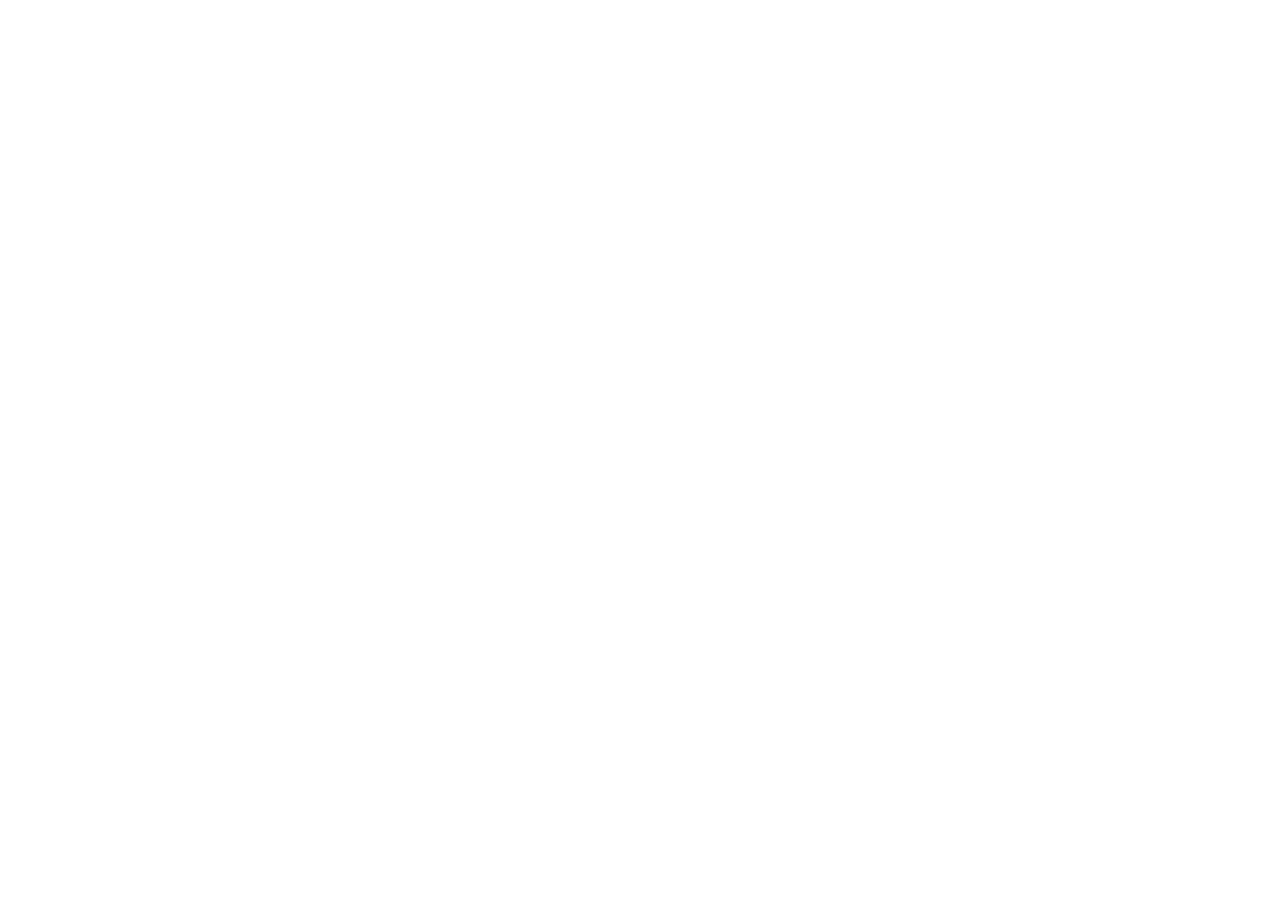
==== Lesson1/index.html @ 99e8ec14 "add Lesson1" ====
<!DOCTYPE html>
<html lang="en">
<head>
    <meta charset="UTF-8">
    <meta name="viewport" content="width=device-width, initial-scale=1.0">
    <meta http-equiv="X-UA-Compatible" content="ie=edge">
    <link rel="stylesheet" href="./css/style.css">
    <title>Lesson1</title>
</head>
<body>
    
</body>
</html>
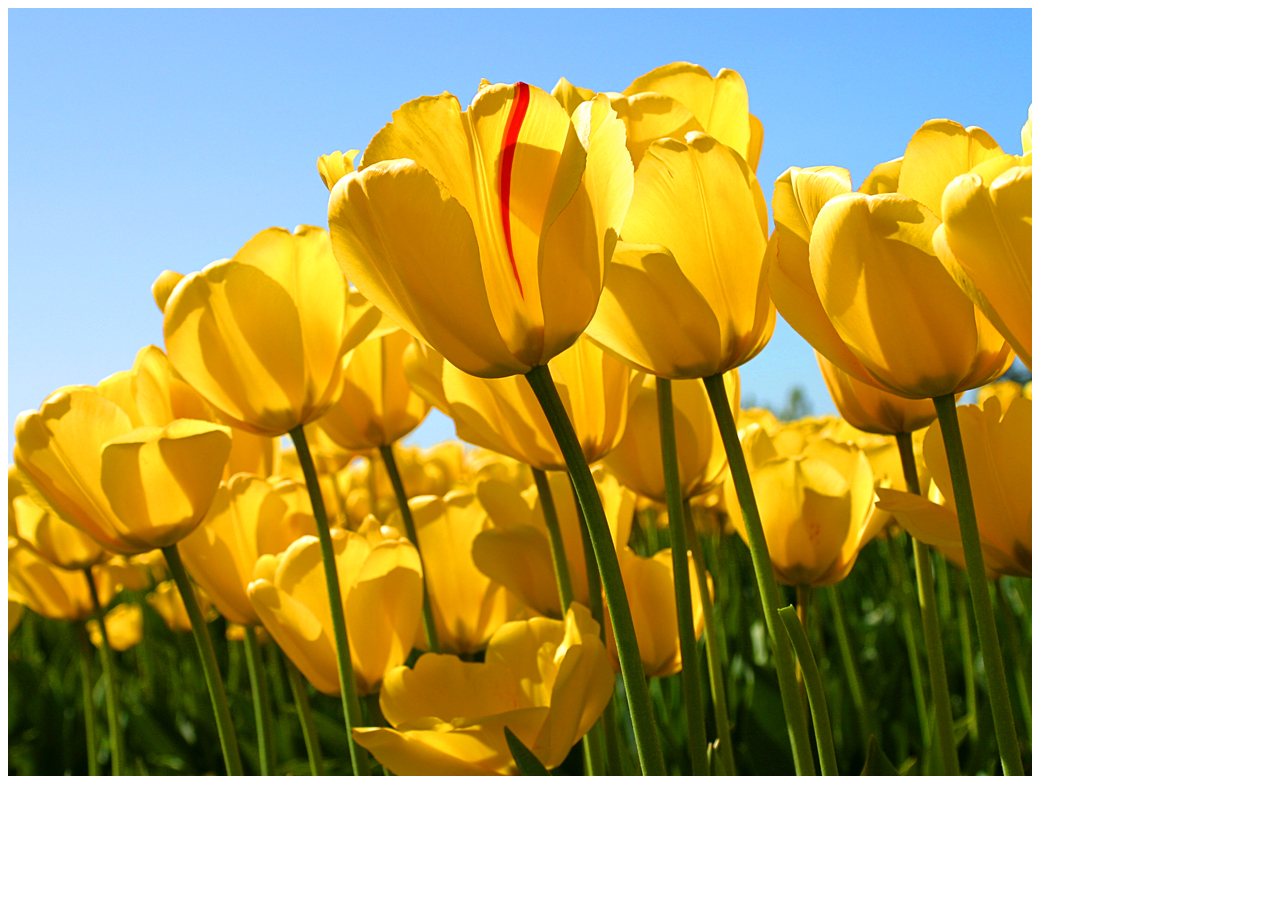
==== commit 0f25674a: "add Lesson1" ====
--- a/Lesson1/index.html
+++ b/Lesson1/index.html
@@ -8,6 +8,9 @@
     <title>Lesson1</title>
 </head>
 <body>
-    
+    <div>
+        <a href="https://www.ukr.net/ua/news/kiev.html">
+        <img src="./img/Tulips.jpg" alt="flover"></a>
+    </div>
 </body>
 </html>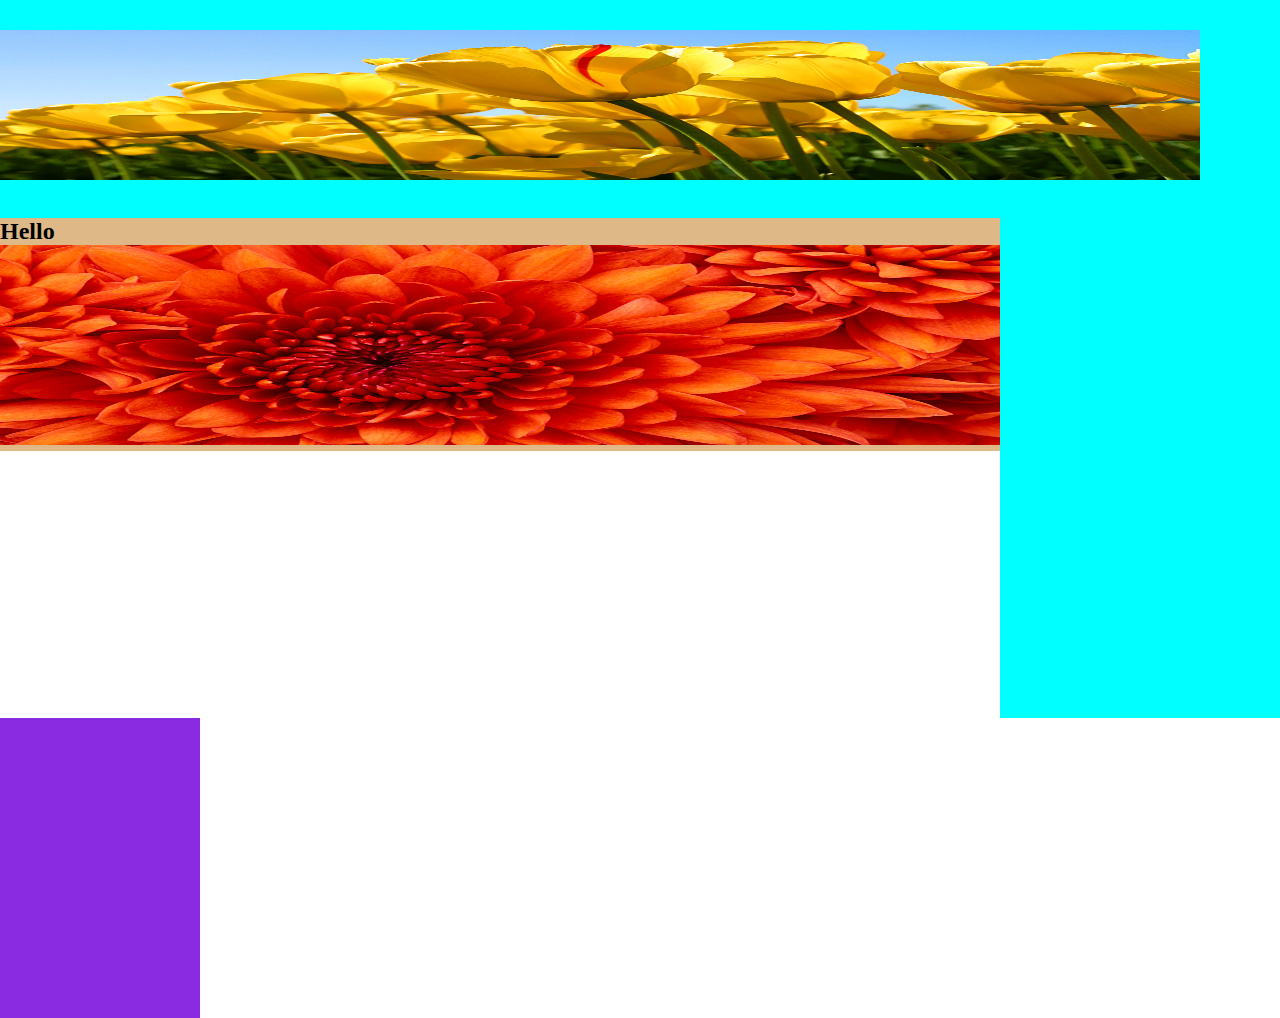
==== commit 58f932df: "add Lesson1" ====
--- a/Lesson1/index.html
+++ b/Lesson1/index.html
@@ -8,9 +8,22 @@
     <title>Lesson1</title>
 </head>
 <body>
-    <div>
+           <header class="header">
+            <h1 class="header-logo">
         <a href="https://www.ukr.net/ua/news/kiev.html">
-        <img src="./img/Tulips.jpg" alt="flover"></a>
-    </div>
-</body>
+        <img class="logo-img" src="./img/Tulips.jpg" alt="flover"></a>
+    </h1>
+    </header>
+
+    <main class="main clearfix">
+        <section class="main-news">
+        <h2>Hello <br> <img class="news-img" src="./img/Chrysanthemum.jpg" alt="Chrysanthemum">
+        </section>
+        <aside class="weaher">
+        </aside>
+    </h2>
+</main>
+
+<footer class="footer"></footer>
+   </body>
 </html>--- a/Lesson1/css/style.css
+++ b/Lesson1/css/style.css
@@ -0,0 +1,48 @@
+*{
+    margin: 0;
+    padding: 0;
+    }
+.header{
+    padding: 30px 0;
+    width: 1300px;
+    background-color: aqua;
+    margin: auto;
+}
+.logo-img{
+    margin: auto;
+    width: 1200px;
+    height: 150px;
+}
+.main{
+    margin: 0 auto;
+    width: 1300px;
+
+}
+.main-news{
+    width: 1000px;
+    float: left;
+    background-color: burlywood;
+    display: inline-block;
+}
+.news-img{
+    width: 1000px;
+    height: 200px;
+}
+.weaher{
+    width: 300px;
+    height: 500px;
+    float: right;
+    background-color: aqua;
+    margin: 0px;    
+}
+.footer{
+    width: 200px;
+    background-color: blueviolet;
+    height: 300px;
+   
+}
+.clearfix::after{
+    content: "";
+    display: table;
+    clear: both;
+}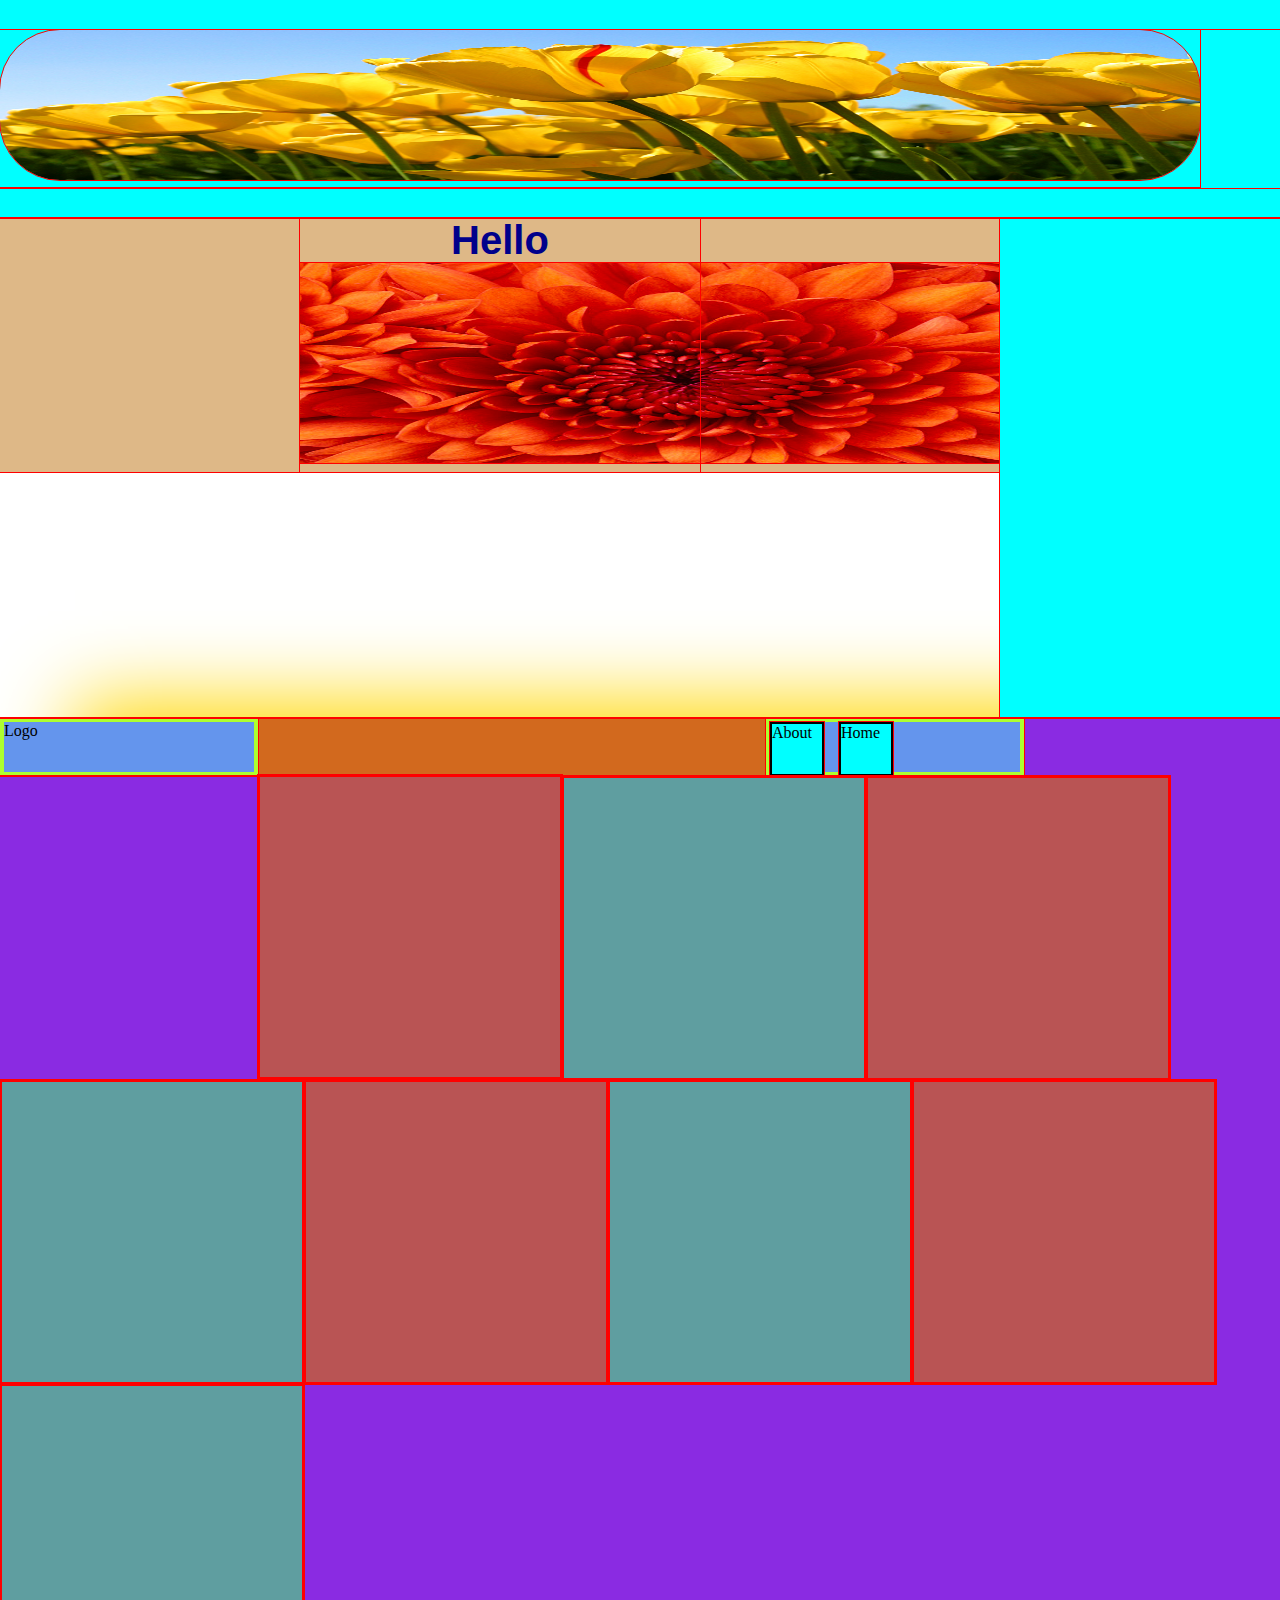
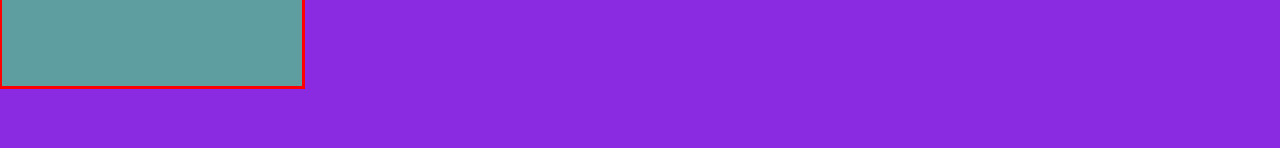
==== commit 0b226698: "html+css" ====
--- a/Lesson1/index.html
+++ b/Lesson1/index.html
@@ -17,13 +17,30 @@
 
     <main class="main clearfix">
         <section class="main-news">
-        <h2>Hello <br> <img class="news-img" src="./img/Chrysanthemum.jpg" alt="Chrysanthemum">
+        <h2 class="title">Hello <br><img class="news-img" src="./img/Chrysanthemum.jpg" alt="Chrysanthemum">
         </section>
-        <aside class="weaher">
+            <aside class="weaher">
         </aside>
     </h2>
 </main>
 
-<footer class="footer"></footer>
+<footer class="footer clearfix shadow">
+    <div class="menu clearfix">
+        <div class="box3">Logo</div>
+        <div class="box4 clearfix">
+            <div class="box5">About</div>
+            <div class="box6">Home</div>
+    </div>
+    </div>
+    <div class="box1"></div>
+    <div class="box2"></div>
+    <div class="box1"></div>
+    <div class="box2"></div>
+    <div class="box1"></div>
+    <div class="box2"></div>
+    <div class="box1"></div>
+    <div class="box2"></div>
+</footer>
+
    </body>
 </html>--- a/Lesson1/css/style.css
+++ b/Lesson1/css/style.css
@@ -1,32 +1,41 @@
 *{
     margin: 0;
     padding: 0;
+    outline: 1px red solid;
     }
 .header{
     padding: 30px 0;
     width: 1300px;
     background-color: aqua;
     margin: auto;
+    box-shadow: 10px 10px 10px greenyellow ;
+
 }
 .logo-img{
     margin: auto;
     width: 1200px;
     height: 150px;
+    border-radius: 60px;
 }
 .main{
     margin: 0 auto;
     width: 1300px;
+    height: 500px;
+ 
 
 }
 .main-news{
     width: 1000px;
     float: left;
     background-color: burlywood;
-    display: inline-block;
+   
 }
 .news-img{
     width: 1000px;
     height: 200px;
+    margin: 0px;
+
+    
 }
 .weaher{
     width: 300px;
@@ -35,14 +44,64 @@
     background-color: aqua;
     margin: 0px;    
 }
+.title{
+    width: 400px;
+    margin: 0 auto;
+    color: darkblue;
+    /* font-style: italic; */
+    font-size: 40px;
+    text-align: center;
+    font-family: 'Franklin Gothic Medium', 'Arial Narrow', Arial, sans-serif;
+    font-weight: 700;
+}
 .footer{
-    width: 200px;
+    width: 1300px;
     background-color: blueviolet;
-    height: 300px;
-   
+    margin: 0 auto;
+    /* font-size: 0;*/
+      
 }
 .clearfix::after{
     content: "";
     display: table;
     clear: both;
+    padding: 30px;
+}
+.box1, .box2{
+    width: 300px;
+    height: 300px;
+    border: 2px solid red;
+    background-color: rgb(185, 84, 84);
+    float: left;
+
+}
+.box2{
+    background-color: cadetblue;
+}
+.shadow{
+    box-shadow: 76px -14px 76px 1px gold;
+}
+.menu{
+    width: 1024px;
+    background-color: chocolate;
+    height: 57px;
+}
+.box3, .box4{
+    width: 250px;
+    height: 50px;
+    border: 4px solid greenyellow;
+    background-color: cornflowerblue;
+}
+.box3, .box5, .box6{
+    float: left;
+}
+.box4{
+    float: right;
+}
+.box5, .box6{
+    margin-right: 15px;
+    width: 50px;
+    height: 50px;
+    border: 2px solid black;
+    background-color: aqua;
 }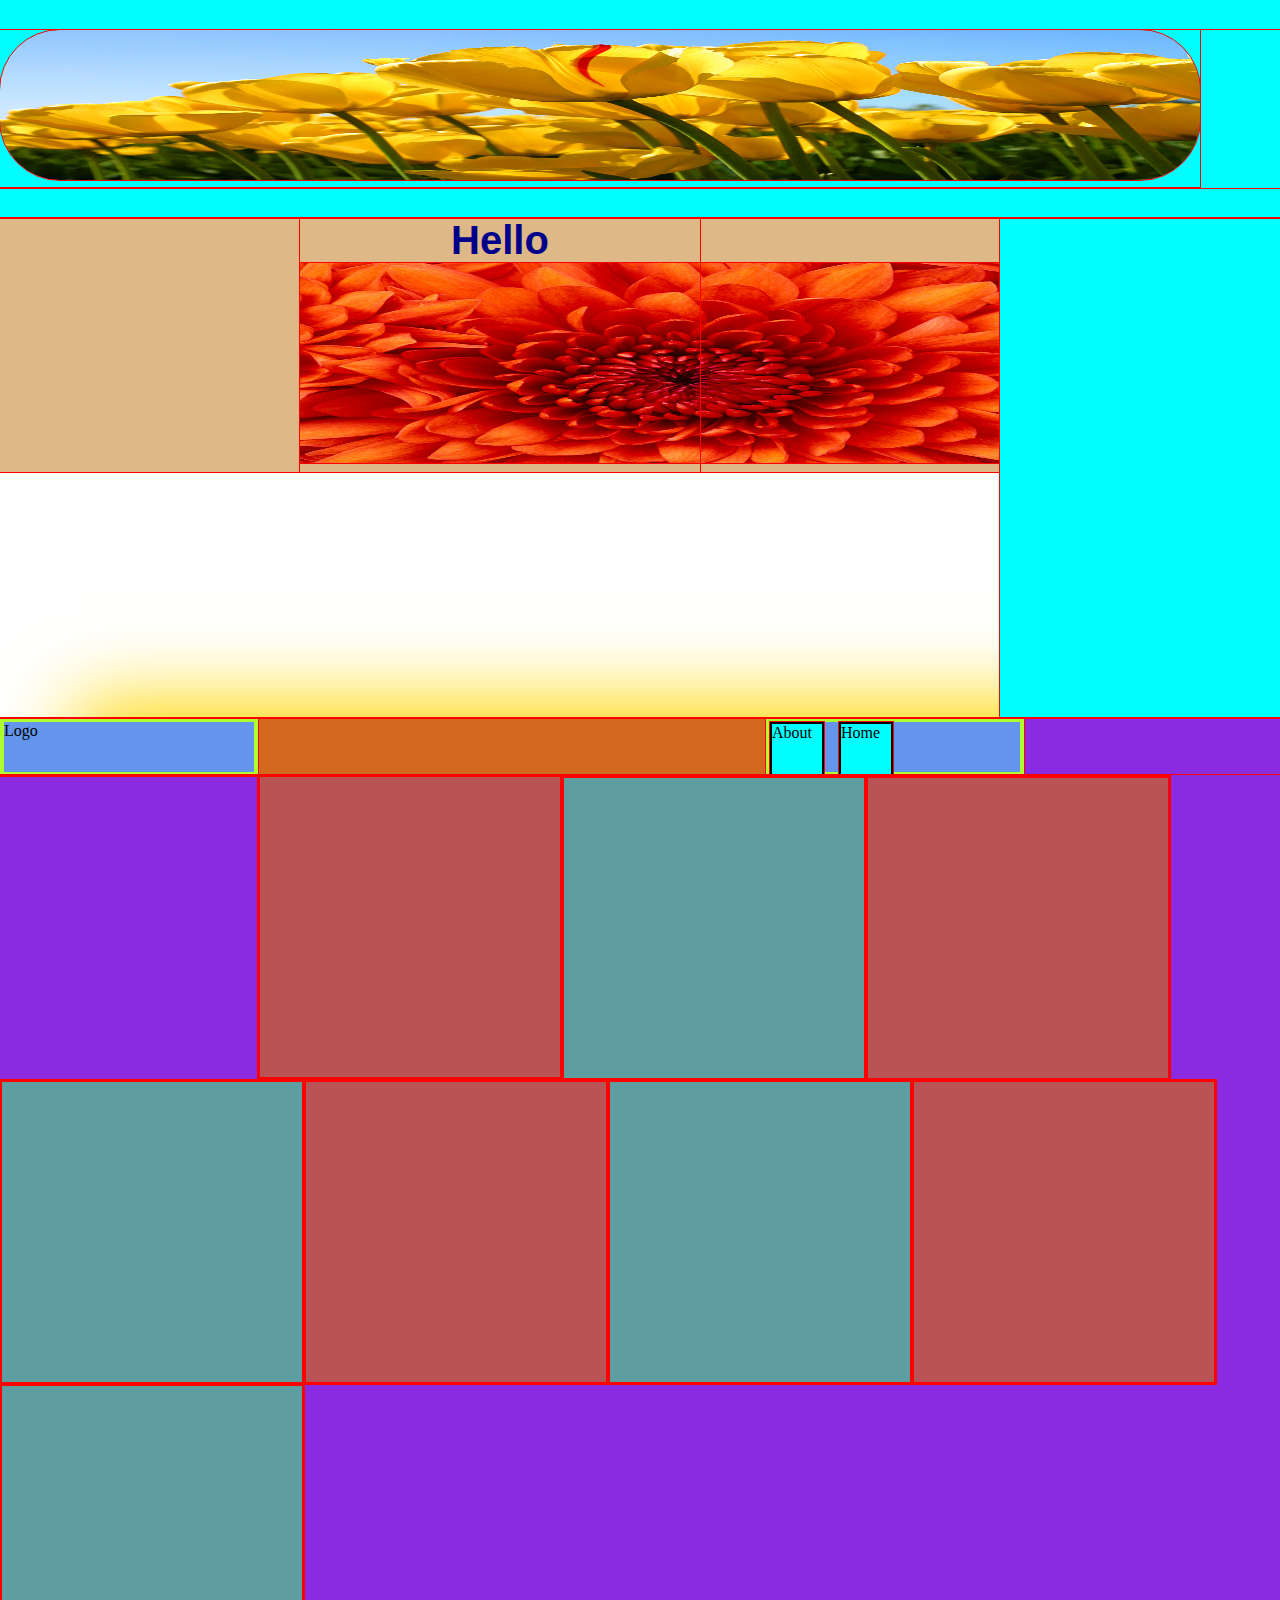
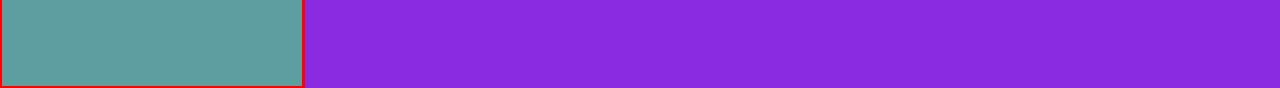
==== commit f0dcf9e3: "html" ====
--- a/Lesson1/index.html
+++ b/Lesson1/index.html
@@ -30,8 +30,9 @@
         <div class="box4 clearfix">
             <div class="box5">About</div>
             <div class="box6">Home</div>
+        </div>
     </div>
-    </div>
+    <div class="clearfix">
     <div class="box1"></div>
     <div class="box2"></div>
     <div class="box1"></div>
@@ -40,6 +41,7 @@
     <div class="box2"></div>
     <div class="box1"></div>
     <div class="box2"></div>
+</div>
 </footer>
 
    </body>
--- a/Lesson1/css/style.css
+++ b/Lesson1/css/style.css
@@ -65,7 +65,7 @@
     content: "";
     display: table;
     clear: both;
-    padding: 30px;
+    /* padding: 30px; */
 }
 .box1, .box2{
     width: 300px;
